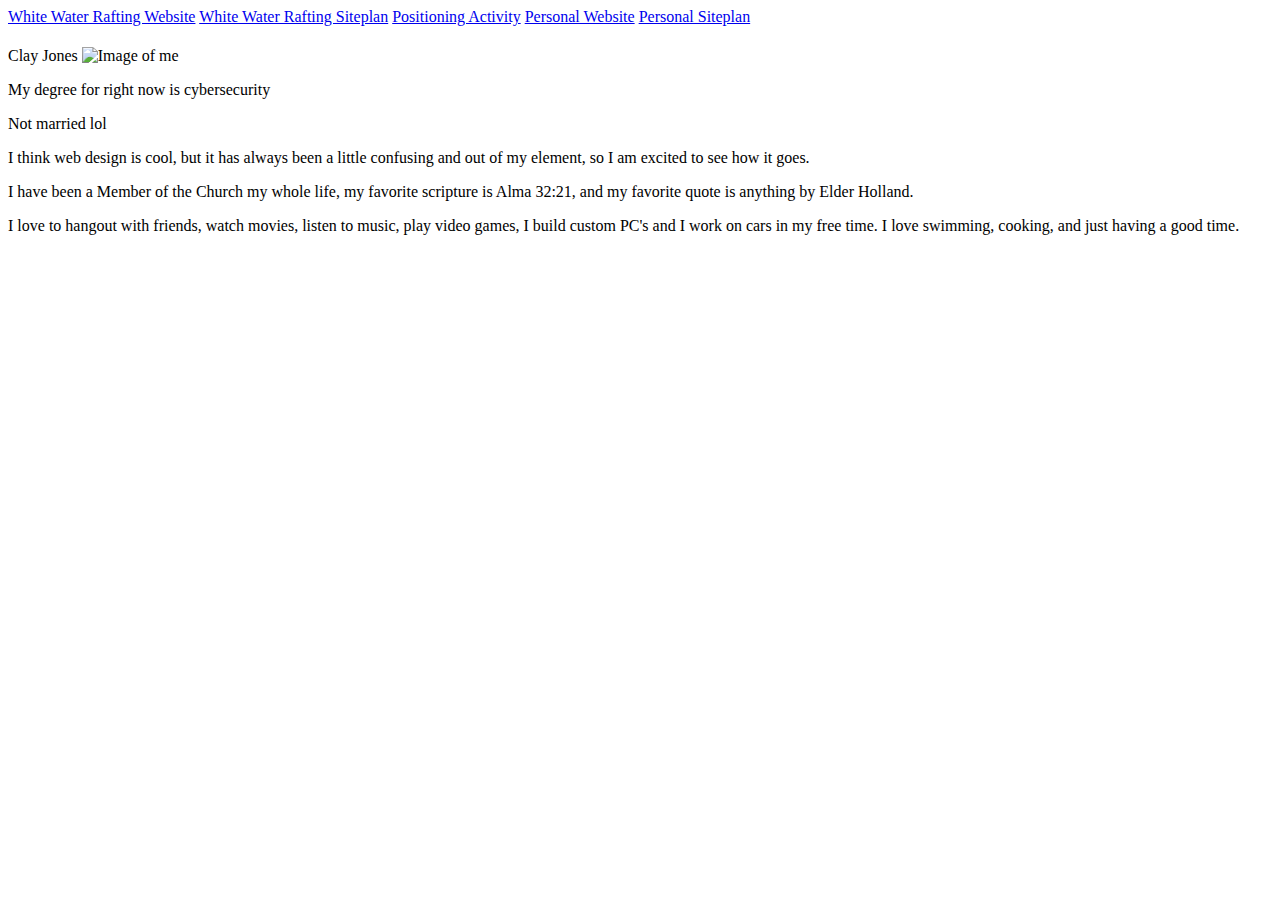
==== personal site/index.html @ 04047e4b "dfs" ====
<!-- . for class # for id -->
<!DOCTYPE html>
<html lang="en">
<head>
    <meta charset="UTF-8">
    <meta name="viewport" content="width=device-width, initial-scale=1.0">
    <title>WDD130 | Home</title>
    <link href="styles/styles.css" rel="stylesheet"
</head>
<body>
    <nav>
        <a class="nav_link" href="wwr/index.html">White Water Rafting Website</a>
        <a class="nav_link" href="wwr/site-plan-rafting.html">White Water Rafting Siteplan</a>
        <a class="nav_link" href="positioning.html">Positioning Activity</a>
        <a class="nav_link" href="#">Personal Website</a>
        <a class="nav_link" href="#">Personal Siteplan</a>
    </nav> 
    <h1 id="main_title"> </h1> Clay Jones</h1>
    <img src="picofmeforWWD130.jpg" alt="Image of me">
    <p>My degree for right now is cybersecurity</p>
    <p>Not married lol</p>
    <p>I think web design is cool, but it has always been a little confusing and out of my element, so I am excited to see how it goes.</p>
    <p>I have been a Member of the Church my whole life, my favorite scripture is Alma 32:21, and my favorite quote is anything by Elder Holland.</p>
    <p>I love to hangout with friends, watch movies, listen to music, play video games, I build custom PC's and I work on cars in my free time. I love swimming, cooking, and just having a good time.</p>
</body>
</html>
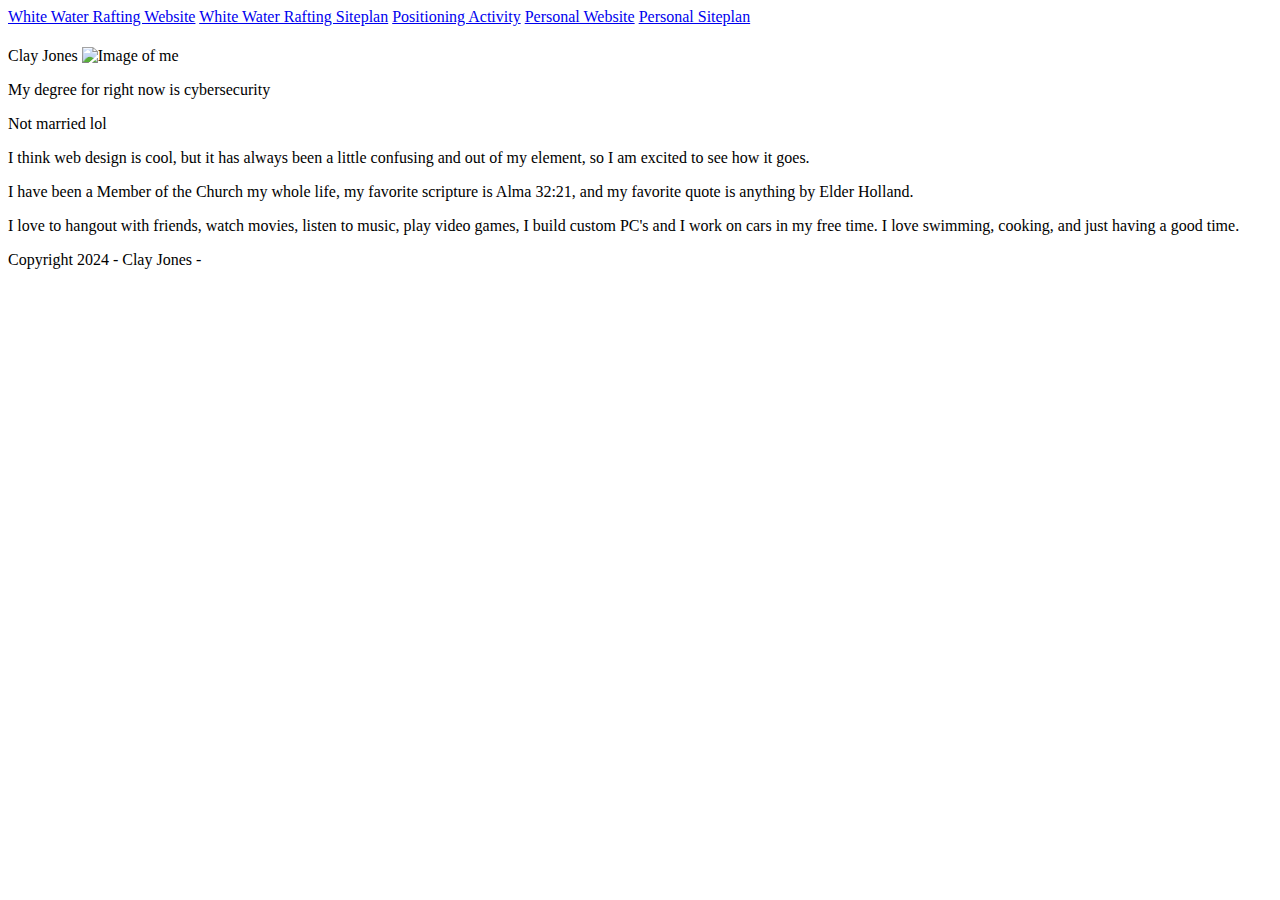
==== commit e3c8950a: "external site" ====
--- a/personal site/index.html
+++ b/personal site/index.html
@@ -10,7 +10,7 @@
 <body>
     <nav>
         <a class="nav_link" href="wwr/index.html">White Water Rafting Website</a>
-        <a class="nav_link" href="wwr/site-plan-rafting.html">White Water Rafting Siteplan</a>
+        <a class="nav_link" href="WWR Website.html">White Water Rafting Siteplan</a>
         <a class="nav_link" href="positioning.html">Positioning Activity</a>
         <a class="nav_link" href="#">Personal Website</a>
         <a class="nav_link" href="#">Personal Siteplan</a>
@@ -22,5 +22,10 @@
     <p>I think web design is cool, but it has always been a little confusing and out of my element, so I am excited to see how it goes.</p>
     <p>I have been a Member of the Church my whole life, my favorite scripture is Alma 32:21, and my favorite quote is anything by Elder Holland.</p>
     <p>I love to hangout with friends, watch movies, listen to music, play video games, I build custom PC's and I work on cars in my free time. I love swimming, cooking, and just having a good time.</p>
+<footer>
+    <p>Copyright 2024 - Clay Jones -
+        <a href="https://www.lamborghini.com/en-en"></a>
+    <p>
+</footer>
 </body>
 </html>